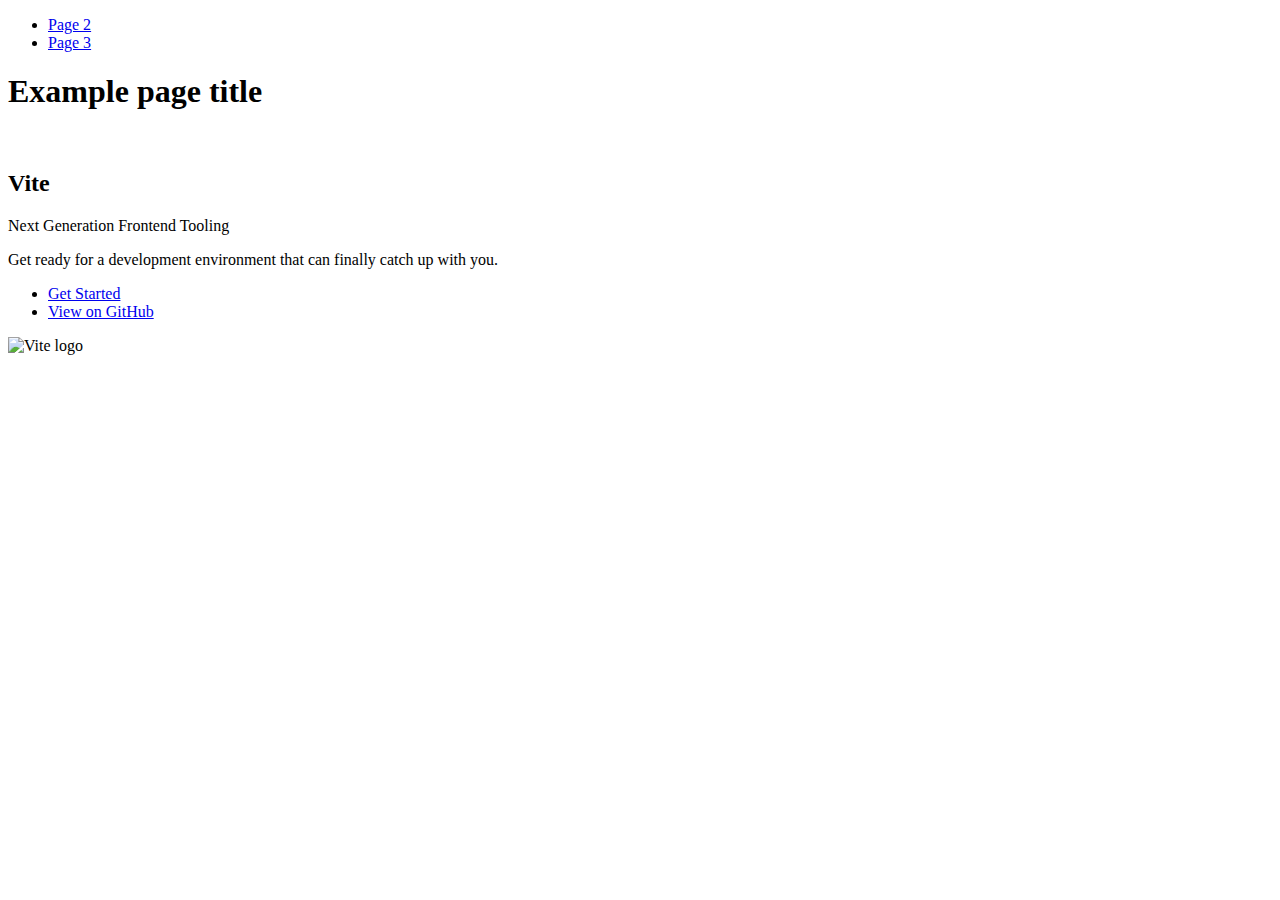
==== index.html @ 7cc68829 "Deploying to gh-pages from @ gocha001/goit-js-hw-11@1023e6b284400b7be64322ec87d579f24a05a1f4 🚀" ====
<!DOCTYPE html>
<html lang="en">
  <head>
    <meta charset="UTF-8" />
    <link rel="icon" type="image/svg+xml" href="/goit-js-hw-11/favicon.svg" />
    <meta name="viewport" content="width=device-width, initial-scale=1.0" />
    <title>Vanilla App Template</title>
    
    <script type="module" crossorigin src="/goit-js-hw-11/commonHelpers.js"></script>
    <link rel="stylesheet" href="/goit-js-hw-11/assets/index-10c40100.css">
  </head>
  <body>
    <header class="header">
  <nav class="nav">
    <ul class="nav-list">
      <li class="nav-item">
        <a href="./page-2.html" class="nav-link">Page 2</a>
      </li>

      <li class="nav-item">
        <a href="./page-3.html" class="nav-link">Page 3</a>
      </li>
    </ul>
  </nav>
</header>


    <section>
      <h1>Example page title</h1>
      <!-- Path to images as from index.html file -->
      <img src="/goit-js-hw-11/assets/javascript-8dac5379.svg" alt="" />
    </section>

    <!-- Loads the specified .html file -->
    <section class="vite-promo">
  <div class="container">
    <div class="wrapper">
      <h2 class="title">
        <span class="gradient">Vite</span>
      </h2>
      <p class="text">Next Generation Frontend Tooling</p>
      <p class="tagline">
        Get ready for a development environment that can finally catch up with
        you.
      </p>

      <ul class="actions">
        <li class="action">
          <a
            class="link"
            href="https://vitejs.dev/guide/"
            target="_blank"
            rel="noopener noreferrer"
            >Get Started</a
          >
        </li>
        <li class="action">
          <a
            class="link"
            href="https://github.com/vitejs/vite"
            target="_blank"
            rel="noopener noreferrer"
            >View on GitHub</a
          >
        </li>
      </ul>
    </div>

    <div class="thumb">
      <!-- Path to images as from index.html file -->
      <img
        class="pic"
        src="/goit-js-hw-11/assets/vite-logo-51249ca9.png"
        alt="Vite logo"
        width="640"
        height="640"
      />
    </div>
  </div>
</section>


    
  </body>
</html>
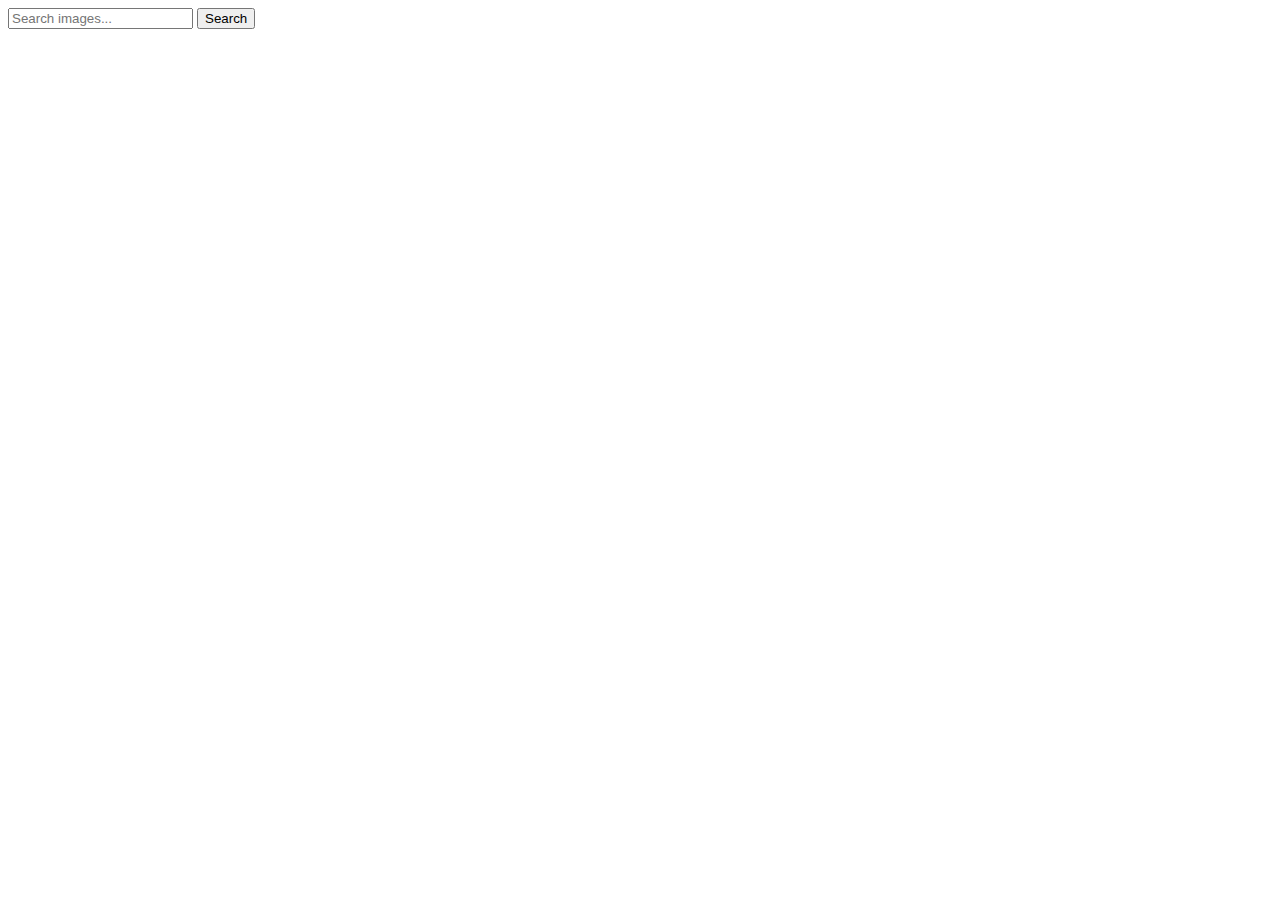
==== commit a58d8544: "Deploying to gh-pages from @ gocha001/goit-js-hw-11@21c5722fbad1a750bd42bb4f5c06d50db35e281d 🚀" ====
--- a/index.html
+++ b/index.html
@@ -2,84 +2,43 @@
 <html lang="en">
   <head>
     <meta charset="UTF-8" />
-    <link rel="icon" type="image/svg+xml" href="/goit-js-hw-11/favicon.svg" />
     <meta name="viewport" content="width=device-width, initial-scale=1.0" />
-    <title>Vanilla App Template</title>
+    <title>Homework 11</title>
+    <link
+      rel="stylesheet"
+      href="https://cdnjs.cloudflare.com/ajax/libs/modern-normalize/2.0.0/modern-normalize.min.css"
+      integrity="sha512-4xo8blKMVCiXpTaLzQSLSw3KFOVPWhm/TRtuPVc4WG6kUgjH6J03IBuG7JZPkcWMxJ5huwaBpOpnwYElP/m6wg=="
+      crossorigin="anonymous"
+      referrerpolicy="no-referrer"
+    />
     
+    <link rel="preconnect" href="https://fonts.googleapis.com" />
+    <link rel="preconnect" href="https://fonts.gstatic.com" crossorigin />
+    <link
+      href="https://fonts.googleapis.com/css2?family=Montserrat:ital,wght@0,100..900;1,100..900&display=swap"
+      rel="stylesheet"
+    />
     <script type="module" crossorigin src="/goit-js-hw-11/commonHelpers.js"></script>
-    <link rel="stylesheet" href="/goit-js-hw-11/assets/index-10c40100.css">
+    <link rel="modulepreload" crossorigin href="/goit-js-hw-11/assets/vendor-0fc460d7.js">
+    <link rel="stylesheet" href="/goit-js-hw-11/assets/vendor-4b066c51.css">
+    <link rel="stylesheet" href="/goit-js-hw-11/assets/index-f79ea51b.css">
   </head>
   <body>
     <header class="header">
-  <nav class="nav">
-    <ul class="nav-list">
-      <li class="nav-item">
-        <a href="./page-2.html" class="nav-link">Page 2</a>
-      </li>
-
-      <li class="nav-item">
-        <a href="./page-3.html" class="nav-link">Page 3</a>
-      </li>
-    </ul>
-  </nav>
-</header>
-
-
+      <form class="form">
+        <input
+          class="input"
+          type="text"
+          name="text"
+          placeholder="Search images..."
+        />
+        <button class="btn" type="submit">Search</button>
+      </form>
+    </header>
+    <span class="loader"></span>
     <section>
-      <h1>Example page title</h1>
-      <!-- Path to images as from index.html file -->
-      <img src="/goit-js-hw-11/assets/javascript-8dac5379.svg" alt="" />
+      <ul class="gallery"></ul>
     </section>
-
-    <!-- Loads the specified .html file -->
-    <section class="vite-promo">
-  <div class="container">
-    <div class="wrapper">
-      <h2 class="title">
-        <span class="gradient">Vite</span>
-      </h2>
-      <p class="text">Next Generation Frontend Tooling</p>
-      <p class="tagline">
-        Get ready for a development environment that can finally catch up with
-        you.
-      </p>
-
-      <ul class="actions">
-        <li class="action">
-          <a
-            class="link"
-            href="https://vitejs.dev/guide/"
-            target="_blank"
-            rel="noopener noreferrer"
-            >Get Started</a
-          >
-        </li>
-        <li class="action">
-          <a
-            class="link"
-            href="https://github.com/vitejs/vite"
-            target="_blank"
-            rel="noopener noreferrer"
-            >View on GitHub</a
-          >
-        </li>
-      </ul>
-    </div>
-
-    <div class="thumb">
-      <!-- Path to images as from index.html file -->
-      <img
-        class="pic"
-        src="/goit-js-hw-11/assets/vite-logo-51249ca9.png"
-        alt="Vite logo"
-        width="640"
-        height="640"
-      />
-    </div>
-  </div>
-</section>
-
-
     
   </body>
 </html>
